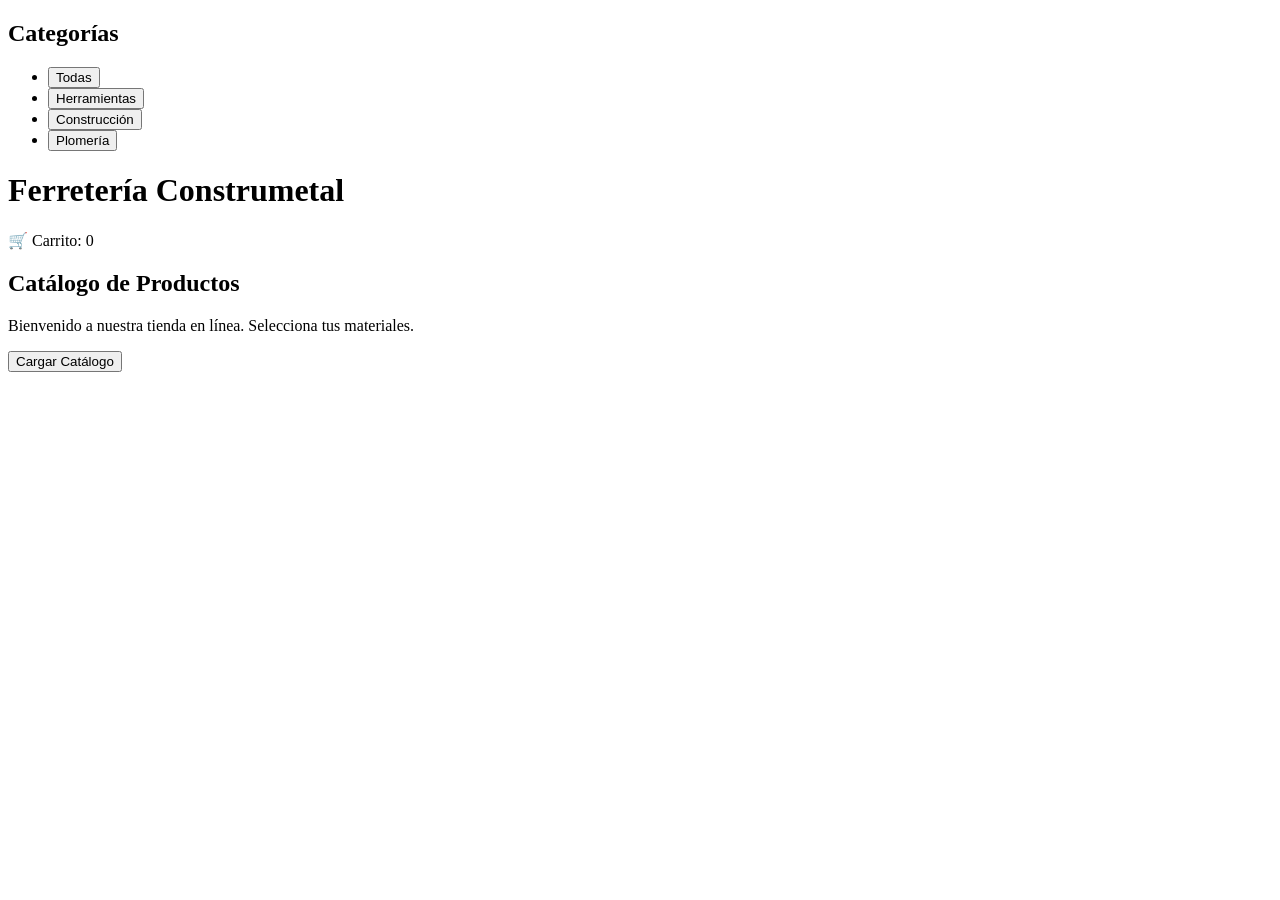
==== index.html @ b0c66c74 "Agregamos estructura principal del Dashboard en index.html" ====
<!DOCTYPE html>
<html lang="es">
<head>
    <meta charset="UTF-8">
    <meta name="viewport" content="width=device-width, initial-scale=1.0">
    <title>Ferretería Construmetal - Proyecto Final</title>
    <link rel="stylesheet" href="css/styles.css">
</head>
<body>

    <div class="contenedor-dashboard">
        <aside class="sidebar">
            <h2>Categorías</h2>
            <nav>
                <ul>
                    <li><button class="btn-categoria" data-cat="todas">Todas</button></li>
                    <li><button class="btn-categoria" data-cat="herramientas">Herramientas</button></li>
                    <li><button class="btn-categoria" data-cat="construccion">Construcción</button></li>
                    <li><button class="btn-categoria" data-cat="plomeria">Plomería</button></li>
                </ul>
            </nav>
        </aside>

        <header class="header">
            <h1>Ferretería Construmetal</h1>
            <div class="carrito-status">
                <span>🛒 Carrito: </span>
                <span id="valor">0</span>
            </div>
        </header>

        <main class="contenido">
            <div class="seccion-intro">
                <h2>Catálogo de Productos</h2>
                <p>Bienvenido a nuestra tienda en línea. Selecciona tus materiales.</p>
                <button id="btnCargar">Cargar Catálogo</button>
            </div>

            <div id="listaUsuarios" class="grid-usuarios">
                </div>
        </main>
    </div>

    <script src="js/app.js"></script>
</body>
</html>
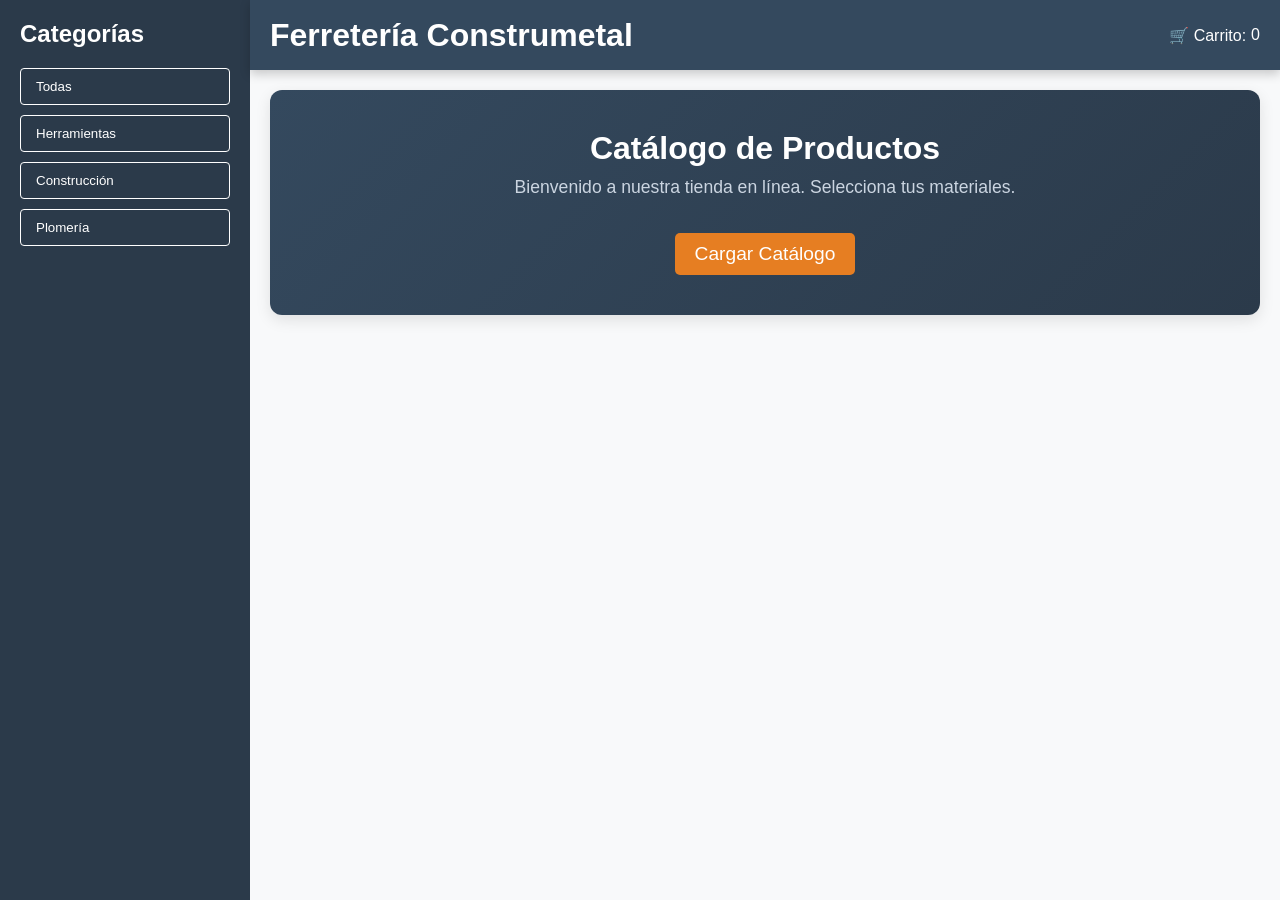
==== commit 99394f38: "Agrega pantalla de checkout y validación dinámica de formulario" ====
--- a/index.html
+++ b/index.html
@@ -1,4 +1,3 @@
-
 <!DOCTYPE html>
 <html lang="es">
 <head>
@@ -25,8 +24,10 @@
         <header class="header">
             <h1>Ferretería Construmetal</h1>
             <div class="carrito-status">
-                <span>🛒 Carrito: </span>
-                <span id="valor">0</span>
+                <a href="checkout.html" style="color: white; text-decoration: none; display: flex; align-items: center; gap: 5px;">
+                    <span>🛒 Carrito: </span>
+                    <span id="valor">0</span>
+                </a>
             </div>
         </header>
 
--- a/css/styles.css
+++ b/css/styles.css
@@ -0,0 +1,259 @@
+/* =========================================
+   1. RESETEO Y ESTILOS BASE 
+   ========================================= */
+* {
+    box-sizing: border-box;
+    margin: 0;
+    padding: 0;
+}
+
+body {
+    font-family: sans-serif;
+    background-color: #f8f9fa; 
+    height: 100vh;
+}
+
+/* =========================================
+   2. ESTRUCTURA DEL DASHBOARD 
+   ========================================= */
+.contenedor-dashboard {
+    display: grid;
+    height: 100vh;
+    grid-template-columns: 250px 1fr;
+    grid-template-rows: 70px 1fr;
+    grid-template-areas:
+        'sidebar header'
+        'sidebar contenido';
+}
+
+.sidebar {
+    grid-area: sidebar;
+    background: #2b3a4a; 
+    color: white;
+    padding: 20px;
+}
+
+.header {
+    grid-area: header;
+    background: #34495E;
+    color: white;
+    padding: 20px;
+    display: flex; 
+    justify-content: space-between;
+    align-items: center;
+    /* Mejora: Sticky Header */
+    position: sticky;
+    top: 0;
+    z-index: 100; 
+    box-shadow: 0px 4px 10px rgba(0,0,0,0.2);
+}
+
+.contenido {
+    grid-area: contenido;
+    padding: 20px;
+    overflow-y: auto;
+}
+
+/* =========================================
+   3. MENÚ LATERAL Y BOTONES 
+   ========================================= */
+.sidebar ul {
+    list-style: none;
+    margin-top: 20px;
+}
+
+.btn-categoria {
+    width: 100%;
+    padding: 10px 15px;
+    margin-bottom: 10px;
+    background-color: transparent;
+    color: white;
+    border: 1px solid #fff;
+    border-radius: 4px;
+    cursor: pointer;
+    text-align: left;
+    transition: 0.3s;
+}
+
+.btn-categoria:hover {
+    background-color: #E67E22; 
+    border-color: #E67E22;
+}
+
+/* =========================================
+   4. SECCIÓN INTRODUCTORIA (Mejorada)
+   ========================================= */
+.seccion-intro {
+    background: linear-gradient(135deg, #34495E 0%, #2b3a4a 100%);
+    color: white;
+    padding: 40px 20px;
+    border-radius: 12px;
+    text-align: center;
+    margin-bottom: 30px;
+    box-shadow: 0px 5px 15px rgba(0,0,0,0.1);
+}
+
+.seccion-intro h2 {
+    color: white; 
+    font-size: 2rem;
+    margin-bottom: 10px;
+}
+
+.seccion-intro p {
+    color: #cbd5e1; 
+    font-size: 1.1rem;
+    margin-bottom: 20px;
+}
+
+#btnCargar {
+    padding: 10px 20px;
+    font-size: 1.2rem;
+    margin-top: 15px;
+    cursor: pointer;
+    background-color: #E67E22; 
+    color: white;
+    border: none;
+    border-radius: 5px;
+    transition: 0.3s;
+}
+
+#btnCargar:hover {
+    background-color: #cf711f; 
+}
+
+/* =========================================
+   5. CUADRÍCULA DE PRODUCTOS 
+   ========================================= */
+.grid-usuarios {
+    display: grid;
+    grid-template-columns: 1fr;
+    gap: 20px;
+    margin-top: 20px;
+}
+
+@media (min-width: 768px) {
+    .grid-usuarios {
+        grid-template-columns: 1fr 1fr;
+    }
+}
+
+@media (min-width: 1024px) {
+    .grid-usuarios {
+        grid-template-columns: repeat(4, 1fr);
+    }
+}
+
+/* =========================================
+   6. DISEÑO DE LA TARJETA (Mejorado)
+   ========================================= */
+.tarjeta {
+    background-color: white;
+    padding: 20px;
+    border-radius: 12px;
+    box-shadow: 0px 4px 10px rgba(0,0,0,0.05);
+    text-align: center;
+    border: 1px solid #eee;
+    transition: all 0.3s ease;
+}
+
+.tarjeta:hover {
+    transform: translateY(-8px);
+    box-shadow: 0px 12px 20px rgba(0,0,0,0.15);
+    border-color: #E67E22;
+}
+
+.tarjeta img {
+    width: 150px;
+    height: 150px;
+    object-fit: cover;
+    margin-bottom: 15px;
+    border-radius: 5px; 
+}
+
+.tarjeta h3 {
+    color: #34495E;
+    margin-bottom: 10px;
+}
+
+.precio {
+    color: #34495E; 
+    font-size: 1.2rem;
+    font-weight: bold;
+    margin-bottom: 15px;
+}
+
+.boton-comprar {
+    display: inline-block;
+    background-color: #E67E22; 
+    color: white;
+    padding: 10px 15px;
+    border: none;
+    border-radius: 4px;
+    cursor: pointer;
+    width: 100%;
+    font-weight: bold;
+    transition: 0.3s;
+}
+
+.boton-comprar:hover {
+    background-color: #cf711f;
+}
+
+/* =========================================
+   7. FORMULARIO DE CHECKOUT (Taller 11 y 12)
+   ========================================= */
+.contenido-checkout {
+    display: flex;
+    justify-content: center;
+    align-items: center;
+    padding: 40px 20px;
+}
+
+.contenedor-form {
+    background: white;
+    padding: 30px;
+    border-radius: 12px;
+    box-shadow: 0px 4px 15px rgba(0,0,0,0.1);
+    width: 100%;
+    max-width: 500px;
+    border: 1px solid #eee;
+}
+
+.contenedor-form h2 {
+    color: #34495E;
+    margin-bottom: 20px;
+    text-align: center;
+}
+
+form {
+    display: flex;
+    flex-direction: column;
+    gap: 10px;
+}
+
+label {
+    color: #34495E;
+    font-weight: bold;
+    font-size: 0.9rem;
+}
+
+input, select {
+    padding: 12px;
+    border: 1px solid #ccc;
+    border-radius: 6px;
+    font-size: 1rem;
+    transition: 0.3s;
+}
+
+input:focus, select:focus {
+    outline: none;
+    border-color: #E67E22;
+    box-shadow: 0 0 5px rgba(230, 126, 34, 0.3);
+}
+
+/* Clases dinámicas manejadas por JS (Taller 11 y 12) */
+.oculto { display: none !important; }
+.error-oculto { display: none; }
+.error-visible { display: block; color: #e74c3c; font-size: 0.85em; margin-top: -5px; }
+.input-invalido { border: 2px solid #e74c3c !important; }
+.input-valido { border: 2px solid #27ae60 !important; }
